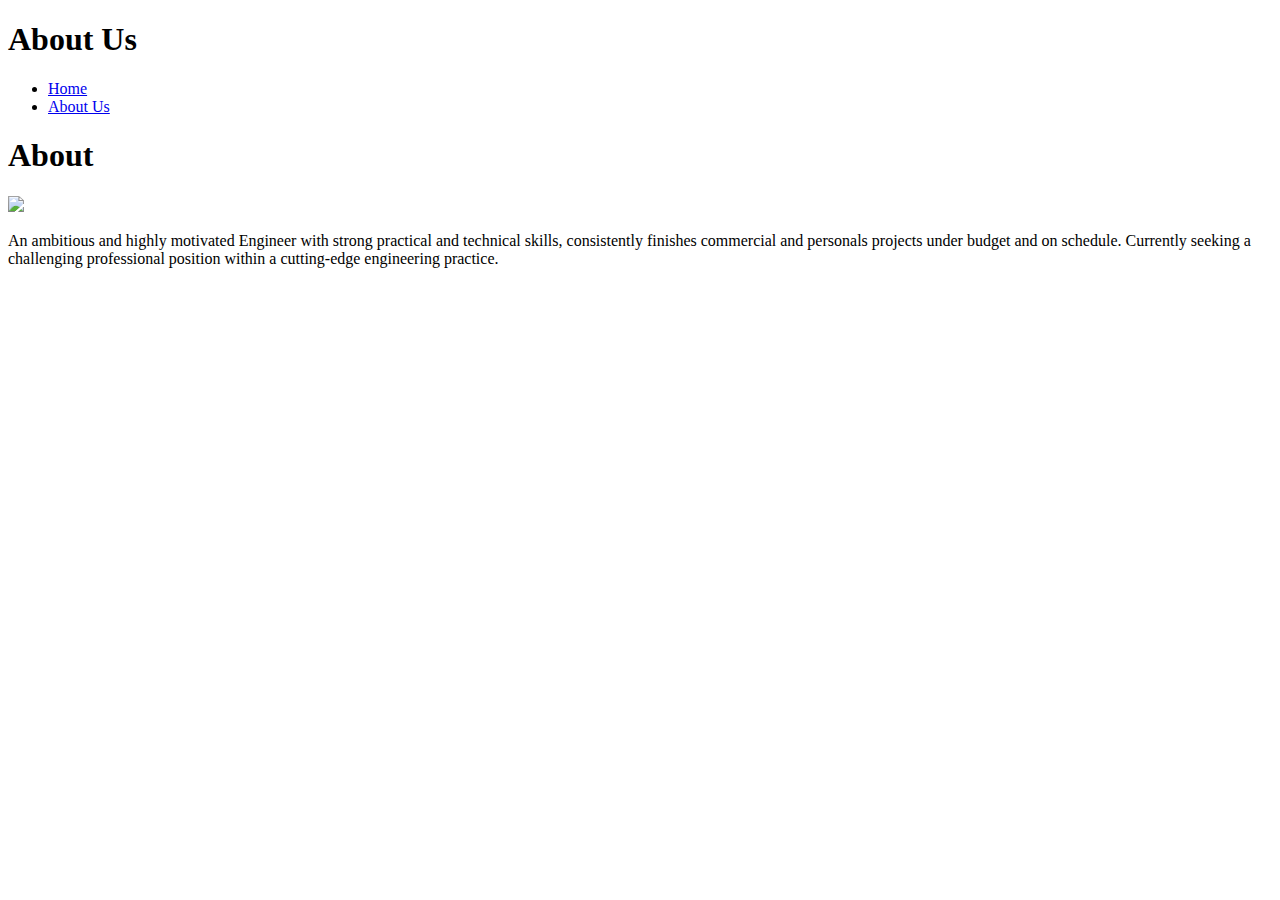
==== Aboutus.html @ 64f21165 "initial setup" ====
<!DOCTYPE html>
<html lang="en">
<head>
    <meta charset="UTF-8">
    <meta http-equiv="X-UA-Compatible" content="IE=edge">
    <meta name="viewport" content="width=H, initial-scale=1.0">
    <title>About Us </title>
</head>
<body>
    <header>

        <h1>About Us</h1>
        
        <nav>
            <ul>
                <li><a href="index.html">Home</a> </li>
                <li><a href="Aboutus.html">About Us</a> </li>
            </ul>
        </nav>

    </header>
    <main>
        <h1>About </h1>
        <img src="https://getpaidstock.com/tmp/6069af4323897.jpg" />

        <P>An ambitious and highly motivated Engineer with strong practical and technical skills, consistently finishes commercial and personals projects under budget and on schedule. Currently seeking a challenging professional position within a cutting-edge engineering practice. </P>

    </main>
    <footer>

    </footer>
    <script></script>
</body>
</html>
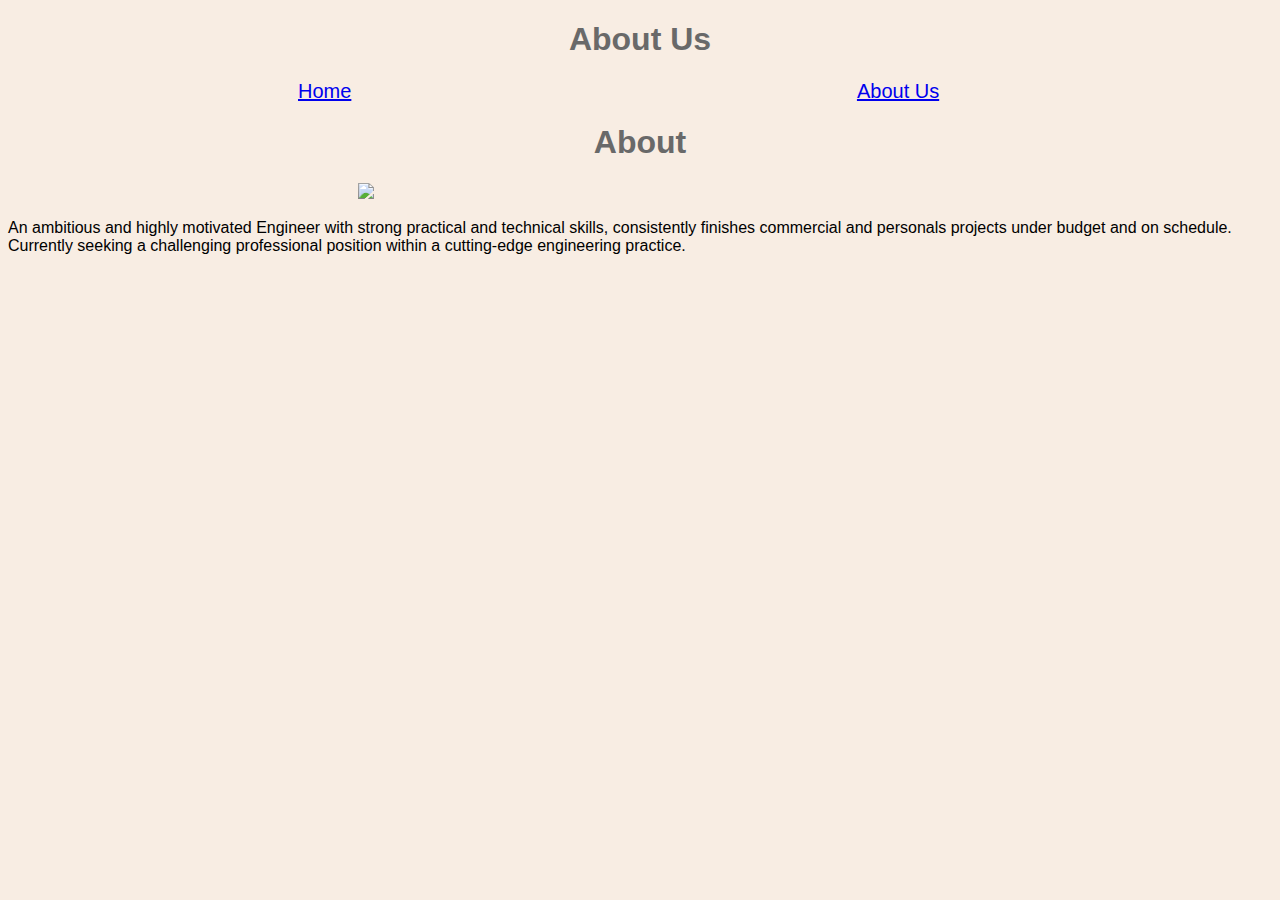
==== commit a88bd4a4: "we adding some styling" ====
--- a/Aboutus.html
+++ b/Aboutus.html
@@ -5,6 +5,7 @@
     <meta http-equiv="X-UA-Compatible" content="IE=edge">
     <meta name="viewport" content="width=H, initial-scale=1.0">
     <title>About Us </title>
+    <link rel="stylesheet" href="Css/style.css">
 </head>
 <body>
     <header>
@@ -29,6 +30,6 @@
     <footer>
 
     </footer>
-    <script></script>
+    <script src="Javascript/app.js"></script>
 </body>
 </html>--- a/Css/style.css
+++ b/Css/style.css
@@ -0,0 +1,50 @@
+ h1 {
+text-align: center;
+color: dimgrey;
+background-color: #f8ede3;
+}
+body h2 {
+    text-align: center;
+    border: lightsteelblue;
+    margin: 80px;
+}
+body{
+    
+
+    background-color: #f8ede3;
+    font-family: 'Lucida Sans', 'Lucida Sans Regular', 'Lucida Grande', 'Lucida Sans Unicode', Geneva, Verdana, sans-serif;
+
+}
+img {
+
+    align-items: center;
+    text-align: center;
+    display:inline-block;
+
+    margin-left: 350px;
+}
+
+header nav ul li {
+    list-style-type: none;
+    display: inline;
+    margin: 250px;
+    font-size: 20px;
+}
+
+.head3 {
+    font-size: 20px;
+    text-align: center;
+    color:#798777;
+}
+.pra1{
+
+    text-align: center;
+    font-size: 15px;
+}
+ footer{
+     background-color: #bdd2b6;
+     text-align: center;
+     font-size: 15;
+     margin: 15px;
+
+ }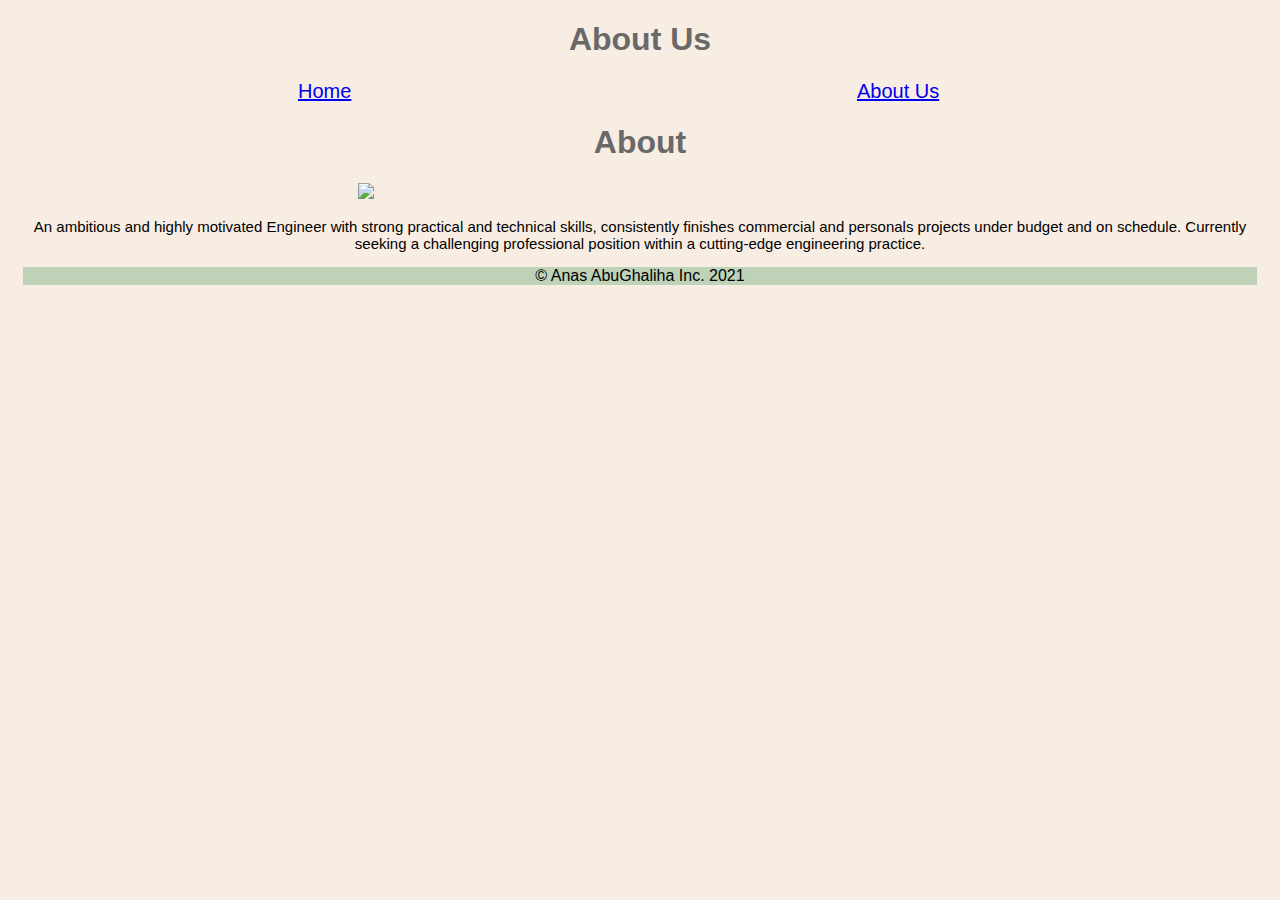
==== commit d92c9ed9: "finishing touchs" ====
--- a/Aboutus.html
+++ b/Aboutus.html
@@ -21,13 +21,15 @@
 
     </header>
     <main>
+        <section>
         <h1>About </h1>
-        <img src="https://getpaidstock.com/tmp/6069af4323897.jpg" />
+        <img id=pic1 src="https://getpaidstock.com/tmp/6069af4323897.jpg" />
 
-        <P>An ambitious and highly motivated Engineer with strong practical and technical skills, consistently finishes commercial and personals projects under budget and on schedule. Currently seeking a challenging professional position within a cutting-edge engineering practice. </P>
-
+        <P class="pra1">An ambitious and highly motivated Engineer with strong practical and technical skills, consistently finishes commercial and personals projects under budget and on schedule. Currently seeking a challenging professional position within a cutting-edge engineering practice. </P>
+        </section>
     </main>
     <footer>
+        © Anas AbuGhaliha Inc. 2021
 
     </footer>
     <script src="Javascript/app.js"></script>
--- a/Css/style.css
+++ b/Css/style.css
@@ -20,7 +20,7 @@
     align-items: center;
     text-align: center;
     display:inline-block;
-
+    max-height: 100;
     margin-left: 350px;
 }
 
@@ -47,4 +47,4 @@
      font-size: 15;
      margin: 15px;
 
- }+ }
